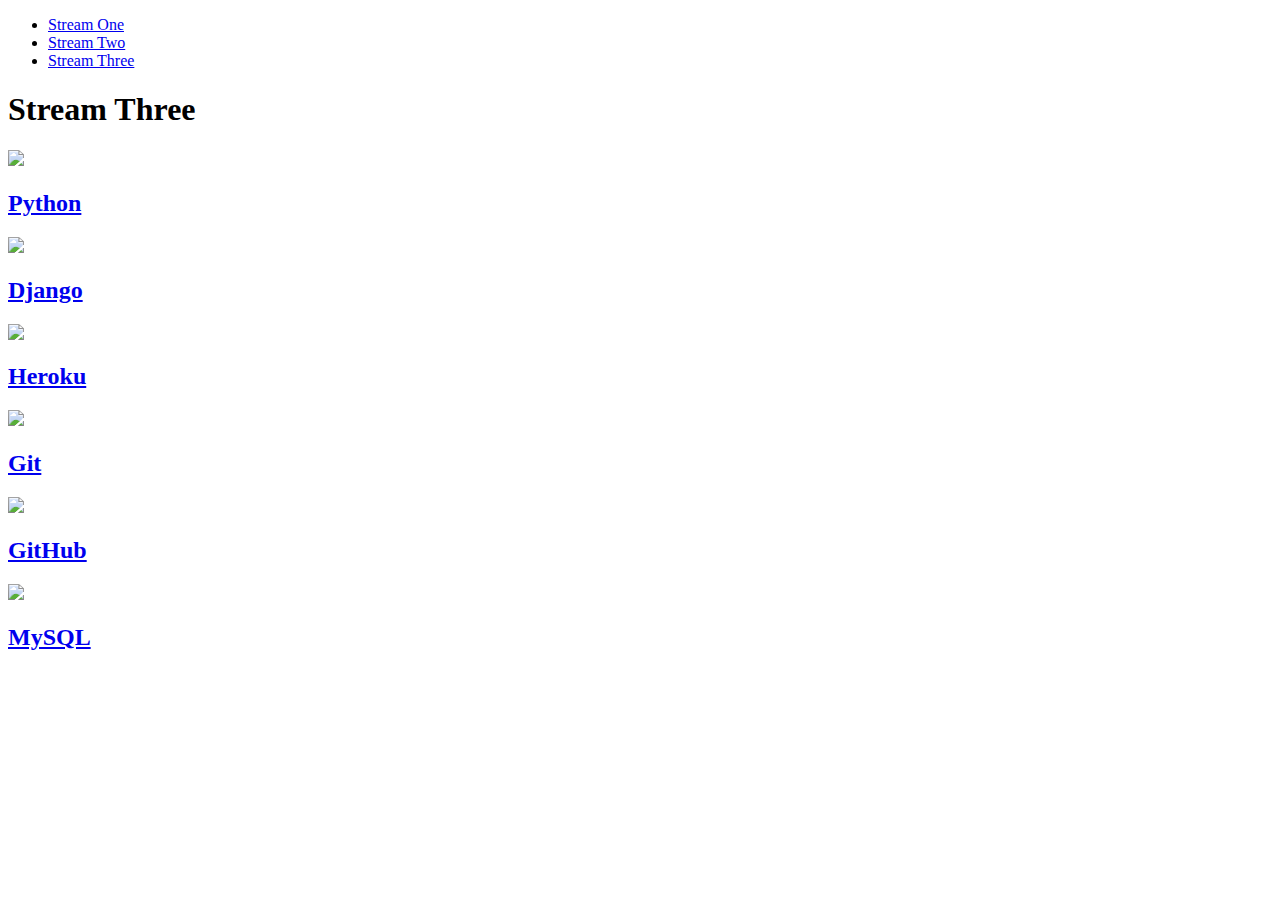
==== stream-three.html @ cefd3b7d "commited all files" ====
<!DOCTYPE html>
<html>
	<head>
		<title>Hello World</title>
		<link rel="stylesheet" href="css/style.css" type="text/css" />
	</head>
	
	<body>
		<nav>
		    <ul>
		        <li><a href="index.html">Stream One</a></li>
		        <li><a href="stream-two.html">Stream Two</a></li>
		        <li><a href="stream-three.html">Stream Three</a></li>
		    </ul>
		</nav>
		<h1>Stream Three</h1>
		<div class="row">
			<div class="card">
				<a href="https://en.wikipedia.org/wiki/Python_(programming_language)" target="_blank">
                    <img src="https://ee5817f8e2e9a2e34042-3365e7f0719651e5b8d0979bce83c558.ssl.cf5.rackcdn.com/python.png"/>
                    <h2>Python</h2>
                </a>
			</div>
			<div class="card">
                <a href="https://en.wikipedia.org/wiki/Django_(web_framework)" target="_blank">
                    <img src="https://www.djangoproject.com/s/img/logos/django-logo-negative.png"/>
                    <h2>Django</h2>
                </a>
            </div>
            <div class="card">
                <a href="https://en.wikipedia.org/wiki/Heroku" target="_blank">
                    <img src="https://pbs.twimg.com/profile_images/689189555765784576/3wgIDj3j.png"/>
                    <h2>Heroku</h2>
                </a>
            </div>
		</div>
		<div class="row">
			<div class="card">
				<a href="https://en.wikipedia.org/wiki/Git" target="_blank">
					<img src="http://valuebound.com/sites/default/files/2015-12/Beginners_guide_setting_up-git.jpg"/>
					<h2>Git</h2>
				</a>
			</div>
			<div class="card">
				<a href="https://en.wikipedia.org/wiki/GitHub" target="_blank">
					<img src="https://pbs.twimg.com/profile_images/616309728688238592/pBeeJQDQ.png"/>
					<h2>GitHub</h2>
				</a>
			</div>
			<div class="card">
				<a href="https://en.wikipedia.org/wiki/MySQL" target="_blank">
					<img src="https://www.arvixe.com/images/landing_pages/mysql_hosting.png"/>
					<h2>MySQL</h2>
				</a>
			</div>
		</div>
	</body>
</html>
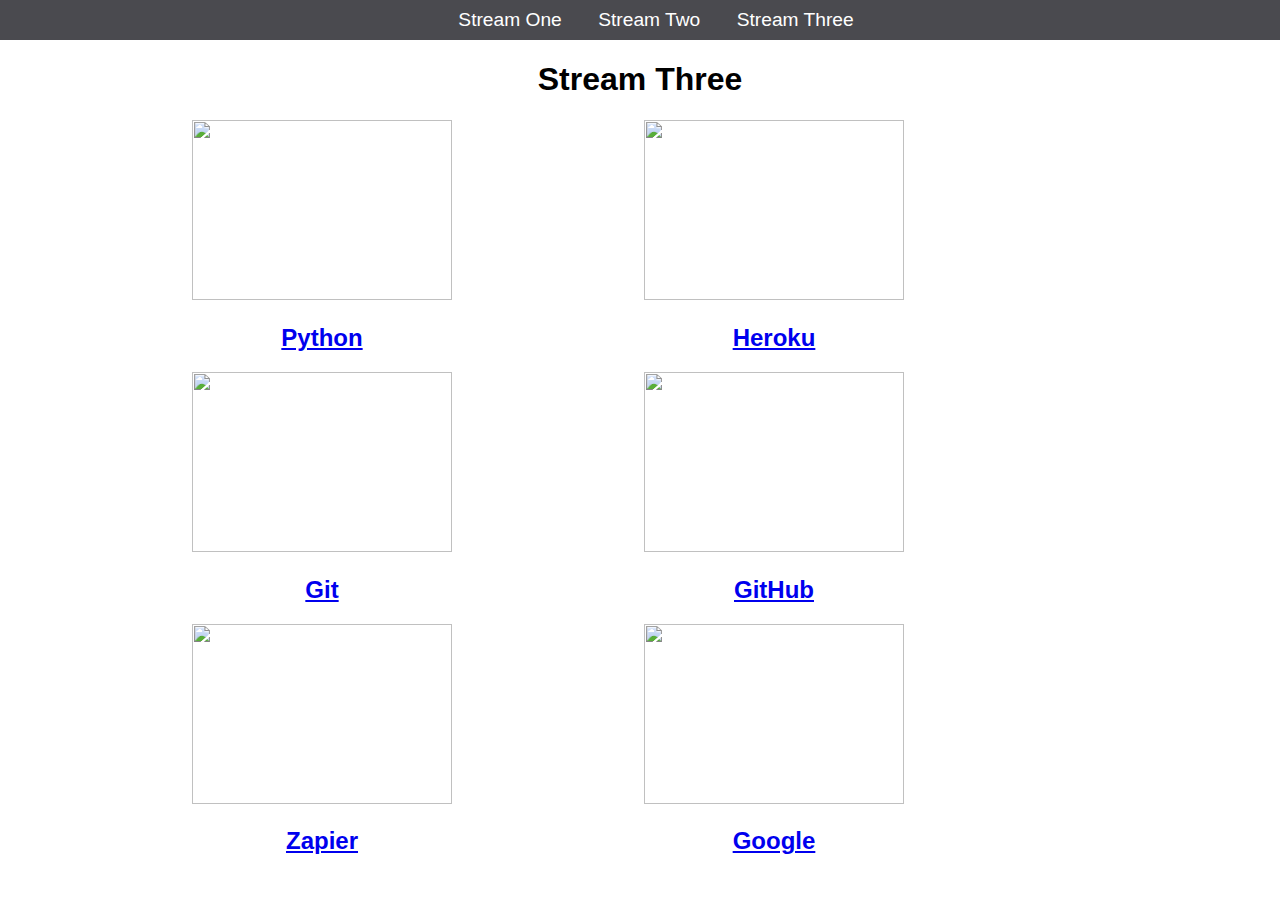
==== commit 34ab8489: "added files" ====
--- a/stream-three.html
+++ b/stream-three.html
@@ -2,7 +2,7 @@
 <html>
 	<head>
 		<title>Hello World</title>
-		<link rel="stylesheet" href="css/style.css" type="text/css" />
+		<link rel="stylesheet" href="style.css" type="text/css" />
 	</head>
 	
 	<body>
@@ -14,45 +14,41 @@
 		    </ul>
 		</nav>
 		<h1>Stream Three</h1>
-		<div class="row">
 			<div class="card">
 				<a href="https://en.wikipedia.org/wiki/Python_(programming_language)" target="_blank">
-                    <img src="https://ee5817f8e2e9a2e34042-3365e7f0719651e5b8d0979bce83c558.ssl.cf5.rackcdn.com/python.png"/>
+                    <img src="https://upload.wikimedia.org/wikipedia/commons/thumb/c/c3/Python-logo-notext.svg/1200px-Python-logo-notext.svg.png"/>
                     <h2>Python</h2>
                 </a>
 			</div>
 			<div class="card">
-                <a href="https://en.wikipedia.org/wiki/Django_(web_framework)" target="_blank">
-                    <img src="https://www.djangoproject.com/s/img/logos/django-logo-negative.png"/>
-                    <h2>Django</h2>
+                <a href="https://en.wikipedia.org/wiki/Heroku" target="_blank">
+                    <img src="https://images.g2crowd.com/uploads/product/image/social_landscape/social_landscape_bf0fb4cb7fe948c42f37ded73895638f/salesforce-heroku.png"/>
+                    <h2>Heroku</h2>
                 </a>
             </div>
             <div class="card">
-                <a href="https://en.wikipedia.org/wiki/Heroku" target="_blank">
-                    <img src="https://pbs.twimg.com/profile_images/689189555765784576/3wgIDj3j.png"/>
-                    <h2>Heroku</h2>
-                </a>
-            </div>
-		</div>
-		<div class="row">
-			<div class="card">
 				<a href="https://en.wikipedia.org/wiki/Git" target="_blank">
-					<img src="http://valuebound.com/sites/default/files/2015-12/Beginners_guide_setting_up-git.jpg"/>
+					<img src="https://git-scm.com/images/logos/downloads/Git-Icon-1788C.png"/>
 					<h2>Git</h2>
 				</a>
 			</div>
 			<div class="card">
 				<a href="https://en.wikipedia.org/wiki/GitHub" target="_blank">
-					<img src="https://pbs.twimg.com/profile_images/616309728688238592/pBeeJQDQ.png"/>
+					<img src="https://github.githubassets.com/images/modules/logos_page/GitHub-Mark.png"/>
 					<h2>GitHub</h2>
 				</a>
 			</div>
 			<div class="card">
-				<a href="https://en.wikipedia.org/wiki/MySQL" target="_blank">
-					<img src="https://www.arvixe.com/images/landing_pages/mysql_hosting.png"/>
-					<h2>MySQL</h2>
+				<a href="https://en.wikipedia.org/wiki/Zapier" target="_blank">
+					<img src="https://s38924.pcdn.co/wp-content/uploads/2021/09/zapier-update-1360x692.jpg"/>
+					<h2>Zapier</h2>
 				</a>
 			</div>
-		</div>
+			<div class="card">
+				<a href="https://en.wikipedia.org/wiki/Google" target="_blank">
+					<img src="https://upload.wikimedia.org/wikipedia/commons/thumb/2/2f/Google_2015_logo.svg/1200px-Google_2015_logo.svg.png"/>
+					<h2>Google</h2>
+				</a>
+			</div>
 	</body>
 </html>--- a/style.css
+++ b/style.css
@@ -0,0 +1,53 @@
+body {
+    margin: 0;
+    padding: 0;
+    font-family: 'Oswald', sans-serif;
+}
+
+nav ul {
+    list-style: none;
+    background-color: #4a4a4f;
+    text-align: center;
+    padding: 0;
+    margin: 0;
+}
+
+nav li {
+    font-size: 1.2em;
+    line-height: 40px;
+    height: 40px;
+    display: inline-block;
+    margin-left: 2.5%;
+}
+
+nav a {
+    text-decoration: none;
+    color: #fff;
+    display: block;
+}
+
+nav a:hover {
+    background-color: #fff;
+    color: #4a4a4f;
+}
+
+h1 {
+    text-align: center;
+}
+
+.card {
+    float: left;
+    width: 30%;
+    margin-left: 15%;
+    max-width: 260px;
+    min-width: 150px;
+}
+
+.card a {
+    text-align: center;
+}
+
+img {
+    width: 100%;
+    height: 180px;
+}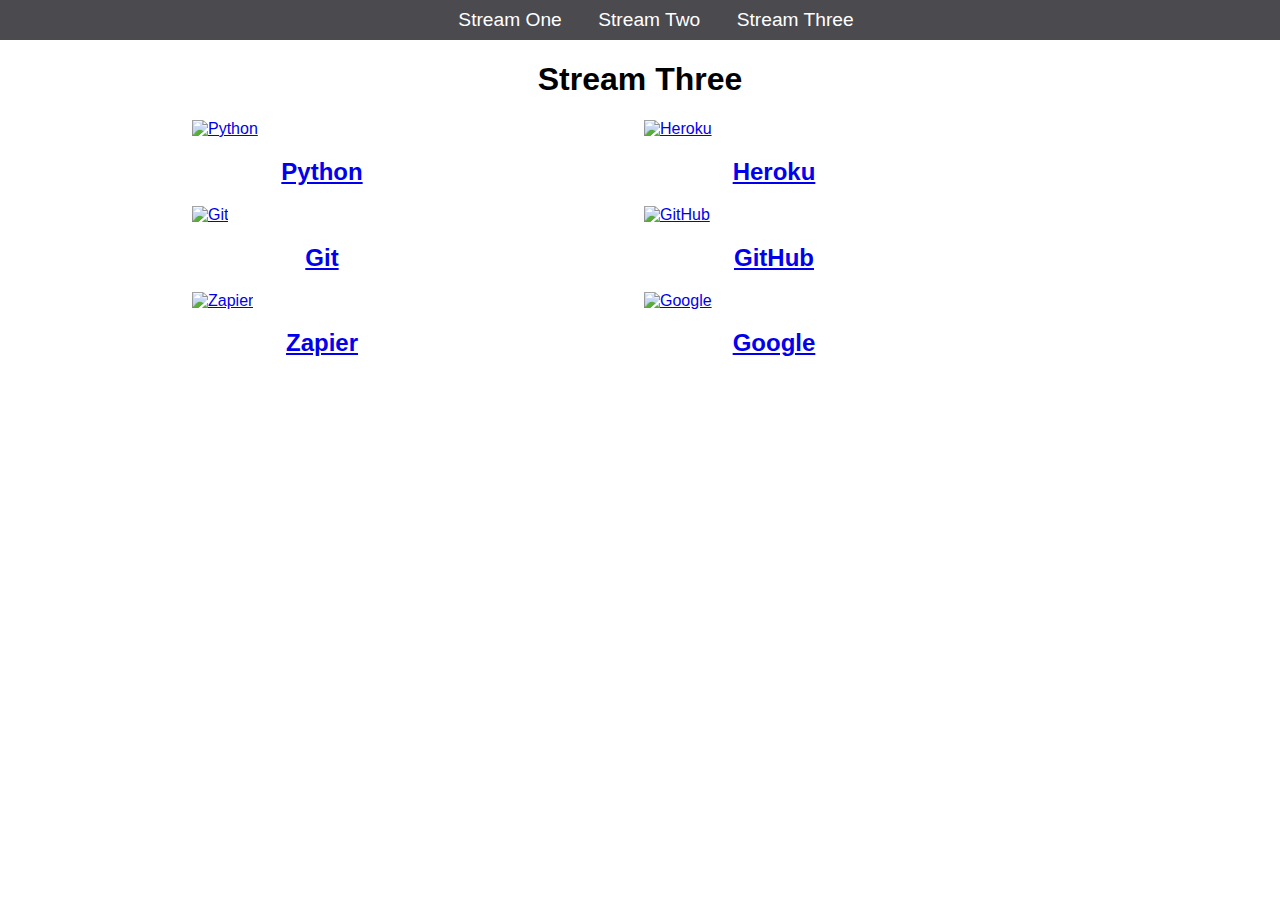
==== commit 26133942: "Update stream-three.html" ====
--- a/stream-three.html
+++ b/stream-three.html
@@ -1,5 +1,6 @@
 <!DOCTYPE html>
-<html>
+<html lang="en-US">
+	
 	<head>
 		<title>Hello World</title>
 		<link rel="stylesheet" href="style.css" type="text/css" />
@@ -16,39 +17,39 @@
 		<h1>Stream Three</h1>
 			<div class="card">
 				<a href="https://en.wikipedia.org/wiki/Python_(programming_language)" target="_blank">
-                    <img src="https://upload.wikimedia.org/wikipedia/commons/thumb/c/c3/Python-logo-notext.svg/1200px-Python-logo-notext.svg.png"/>
+                    <img src="https://upload.wikimedia.org/wikipedia/commons/thumb/c/c3/Python-logo-notext.svg/1200px-Python-logo-notext.svg.png" alt="Python"/>
                     <h2>Python</h2>
                 </a>
 			</div>
 			<div class="card">
                 <a href="https://en.wikipedia.org/wiki/Heroku" target="_blank">
-                    <img src="https://images.g2crowd.com/uploads/product/image/social_landscape/social_landscape_bf0fb4cb7fe948c42f37ded73895638f/salesforce-heroku.png"/>
+                    <img src="https://images.g2crowd.com/uploads/product/image/social_landscape/social_landscape_bf0fb4cb7fe948c42f37ded73895638f/salesforce-heroku.png" alt="Heroku"/>
                     <h2>Heroku</h2>
                 </a>
             </div>
             <div class="card">
 				<a href="https://en.wikipedia.org/wiki/Git" target="_blank">
-					<img src="https://git-scm.com/images/logos/downloads/Git-Icon-1788C.png"/>
+					<img src="https://git-scm.com/images/logos/downloads/Git-Icon-1788C.png" alt="Git"/>
 					<h2>Git</h2>
 				</a>
 			</div>
 			<div class="card">
 				<a href="https://en.wikipedia.org/wiki/GitHub" target="_blank">
-					<img src="https://github.githubassets.com/images/modules/logos_page/GitHub-Mark.png"/>
+					<img src="https://github.githubassets.com/images/modules/logos_page/GitHub-Mark.png" alt="GitHub"/>
 					<h2>GitHub</h2>
 				</a>
 			</div>
 			<div class="card">
 				<a href="https://en.wikipedia.org/wiki/Zapier" target="_blank">
-					<img src="https://s38924.pcdn.co/wp-content/uploads/2021/09/zapier-update-1360x692.jpg"/>
+					<img src="https://s38924.pcdn.co/wp-content/uploads/2021/09/zapier-update-1360x692.jpg" alt="Zapier"/>
 					<h2>Zapier</h2>
 				</a>
 			</div>
 			<div class="card">
 				<a href="https://en.wikipedia.org/wiki/Google" target="_blank">
-					<img src="https://upload.wikimedia.org/wikipedia/commons/thumb/2/2f/Google_2015_logo.svg/1200px-Google_2015_logo.svg.png"/>
+					<img src="https://upload.wikimedia.org/wikipedia/commons/thumb/2/2f/Google_2015_logo.svg/1200px-Google_2015_logo.svg.png" alt="Google"/>
 					<h2>Google</h2>
 				</a>
 			</div>
 	</body>
-</html>+</html>
